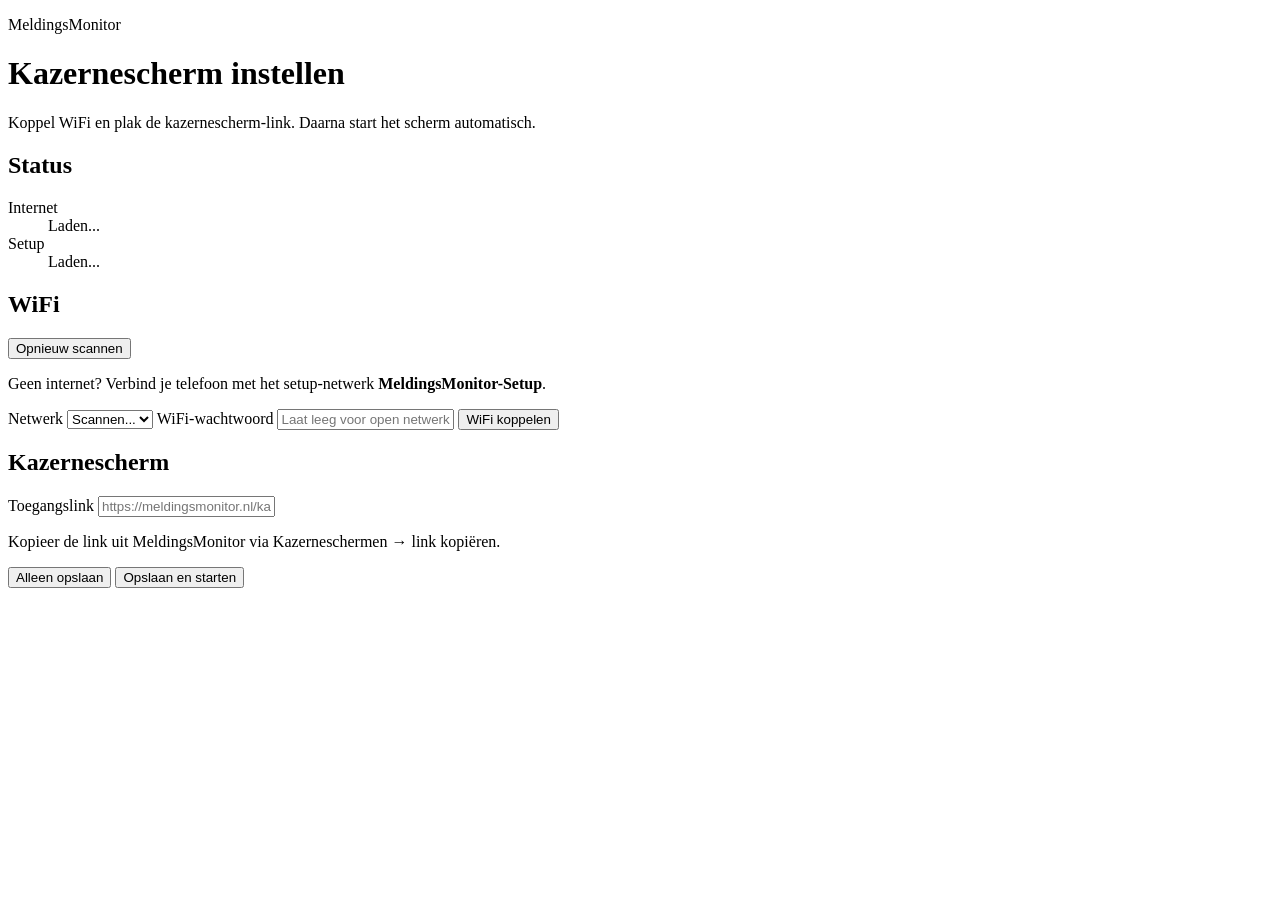
==== web/static/index.html @ f825fe0d "feat: initial release of MeldingsMonitor kiosk tooling Co-authored-by: Cursor <cursoragent@cursor.co" ====
<!DOCTYPE html>
<html lang="nl">
<head>
    <meta charset="utf-8">
    <meta name="viewport" content="width=device-width, initial-scale=1">
    <title>MeldingsMonitor kiosk instellen</title>
    <link rel="stylesheet" href="/static/style.css">
</head>
<body>
    <main class="shell">
        <header class="hero">
            <p class="eyebrow">MeldingsMonitor</p>
            <h1>Kazernescherm instellen</h1>
            <p class="lead">Koppel WiFi en plak de kazernescherm-link. Daarna start het scherm automatisch.</p>
        </header>

        <section class="card" id="status-card">
            <h2>Status</h2>
            <dl class="status-grid">
                <div>
                    <dt>Internet</dt>
                    <dd id="status-online">Laden...</dd>
                </div>
                <div>
                    <dt>Setup</dt>
                    <dd id="status-setup">Laden...</dd>
                </div>
            </dl>
        </section>

        <section class="card">
            <div class="card-head">
                <h2>WiFi</h2>
                <button type="button" class="btn secondary" id="scan-btn">Opnieuw scannen</button>
            </div>
            <p class="hint">Geen internet? Verbind je telefoon met het setup-netwerk <strong id="setup-ssid">MeldingsMonitor-Setup</strong>.</p>

            <label class="field">
                <span>Netwerk</span>
                <select id="wifi-ssid">
                    <option value="">Scannen...</option>
                </select>
            </label>

            <label class="field">
                <span>WiFi-wachtwoord</span>
                <input id="wifi-password" type="password" autocomplete="off" placeholder="Laat leeg voor open netwerk">
            </label>

            <button type="button" class="btn" id="wifi-btn">WiFi koppelen</button>
            <p class="feedback" id="wifi-feedback" hidden></p>
        </section>

        <section class="card">
            <h2>Kazernescherm</h2>
            <label class="field">
                <span>Toegangslink</span>
                <input id="homepage" type="url" placeholder="https://meldingsmonitor.nl/kazernescherm/...">
            </label>
            <p class="hint">Kopieer de link uit MeldingsMonitor via Kazerneschermen → link kopiëren.</p>

            <div class="actions">
                <button type="button" class="btn secondary" id="save-btn">Alleen opslaan</button>
                <button type="button" class="btn" id="finish-btn">Opslaan en starten</button>
            </div>
            <p class="feedback" id="config-feedback" hidden></p>
        </section>
    </main>

    <script src="/static/app.js"></script>
</body>
</html>
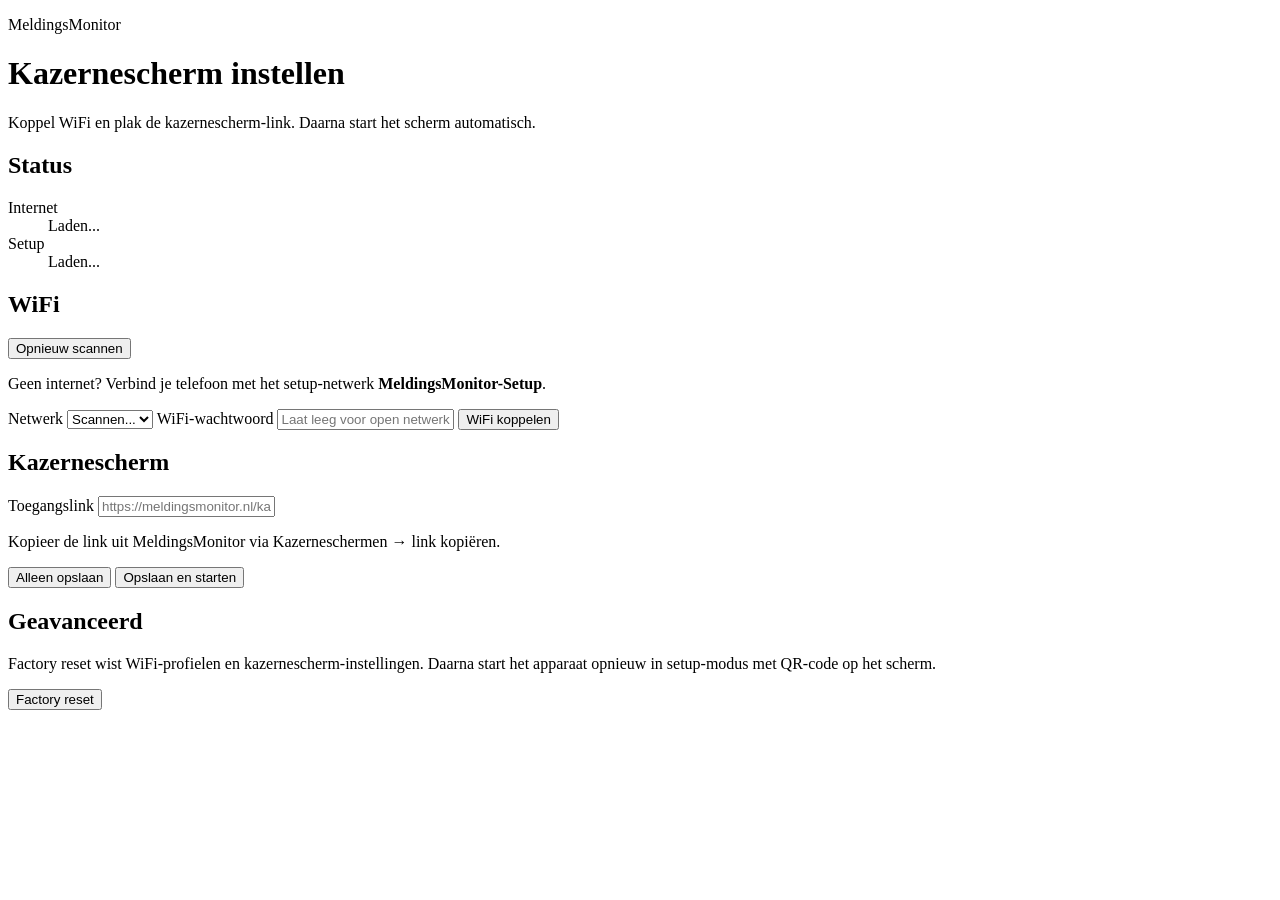
==== commit 3e824180: "feat: add factory reset and QR setup display when unconfigured Co-authored-by: Cursor <cursoragent@c" ====
--- a/web/static/index.html
+++ b/web/static/index.html
@@ -65,6 +65,13 @@
             </div>
             <p class="feedback" id="config-feedback" hidden></p>
         </section>
+
+        <section class="card danger-card">
+            <h2>Geavanceerd</h2>
+            <p class="hint">Factory reset wist WiFi-profielen en kazernescherm-instellingen. Daarna start het apparaat opnieuw in setup-modus met QR-code op het scherm.</p>
+            <button type="button" class="btn danger" id="reset-btn">Factory reset</button>
+            <p class="feedback" id="reset-feedback" hidden></p>
+        </section>
     </main>
 
     <script src="/static/app.js"></script>
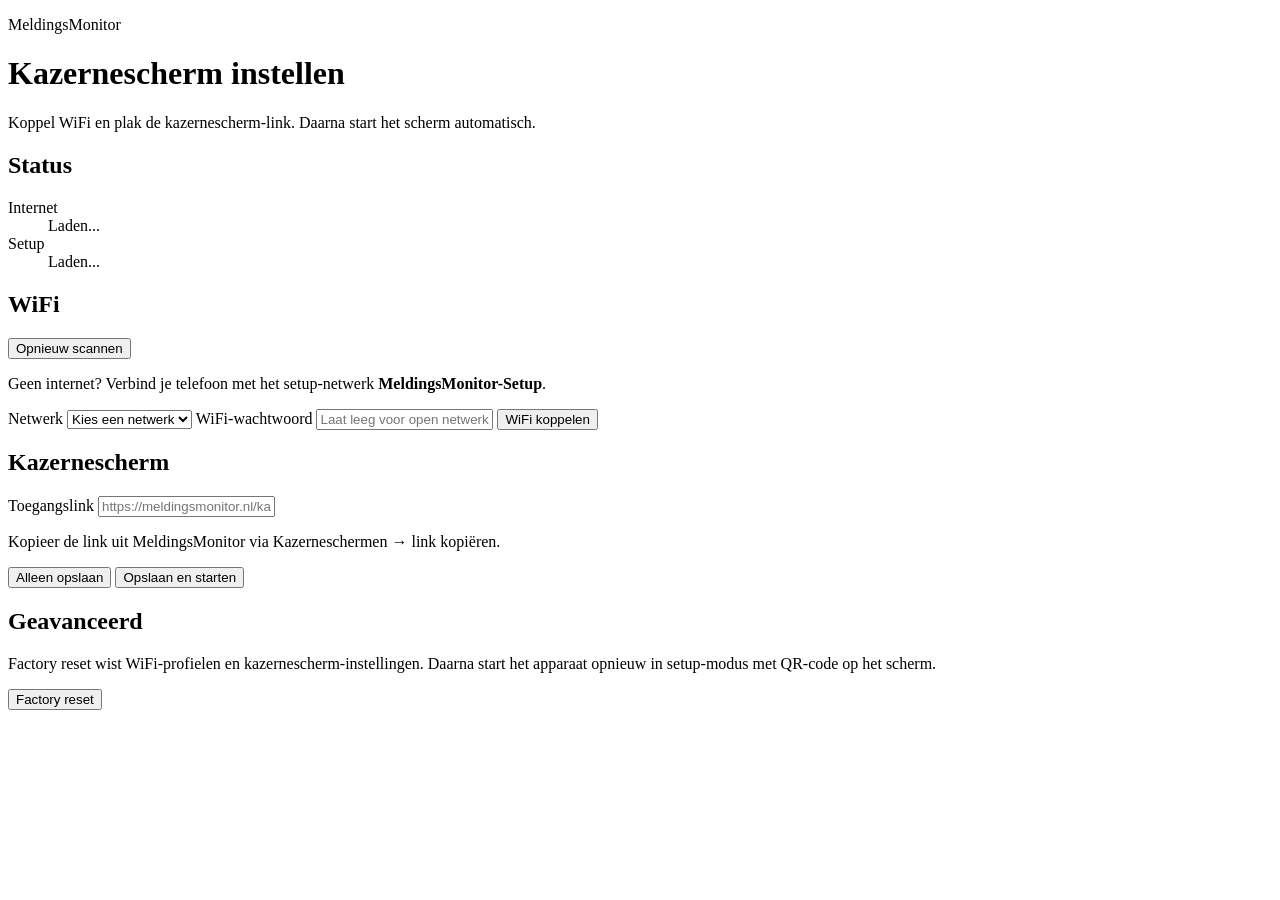
==== commit 8ffe5921: "fix: provisioning-server als aparte systemd-service De instellingenpagina viel weg doordat de webser" ====
--- a/web/static/index.html
+++ b/web/static/index.html
@@ -11,7 +11,7 @@
         <header class="hero">
             <p class="eyebrow">MeldingsMonitor</p>
             <h1>Kazernescherm instellen</h1>
-            <p class="lead">Koppel WiFi en plak de kazernescherm-link. Daarna start het scherm automatisch.</p>
+            <p class="lead" id="setup-lead">Koppel WiFi en plak de kazernescherm-link. Daarna start het scherm automatisch.</p>
         </header>
 
         <section class="card" id="status-card">
@@ -28,7 +28,7 @@
             </dl>
         </section>
 
-        <section class="card">
+        <section class="card" id="wifi-section">
             <div class="card-head">
                 <h2>WiFi</h2>
                 <button type="button" class="btn secondary" id="scan-btn">Opnieuw scannen</button>
@@ -38,7 +38,7 @@
             <label class="field">
                 <span>Netwerk</span>
                 <select id="wifi-ssid">
-                    <option value="">Scannen...</option>
+                    <option value="">Kies een netwerk</option>
                 </select>
             </label>
 
@@ -74,6 +74,6 @@
         </section>
     </main>
 
-    <script src="/static/app.js"></script>
+    <script src="/static/app.js?v=3"></script>
 </body>
 </html>
